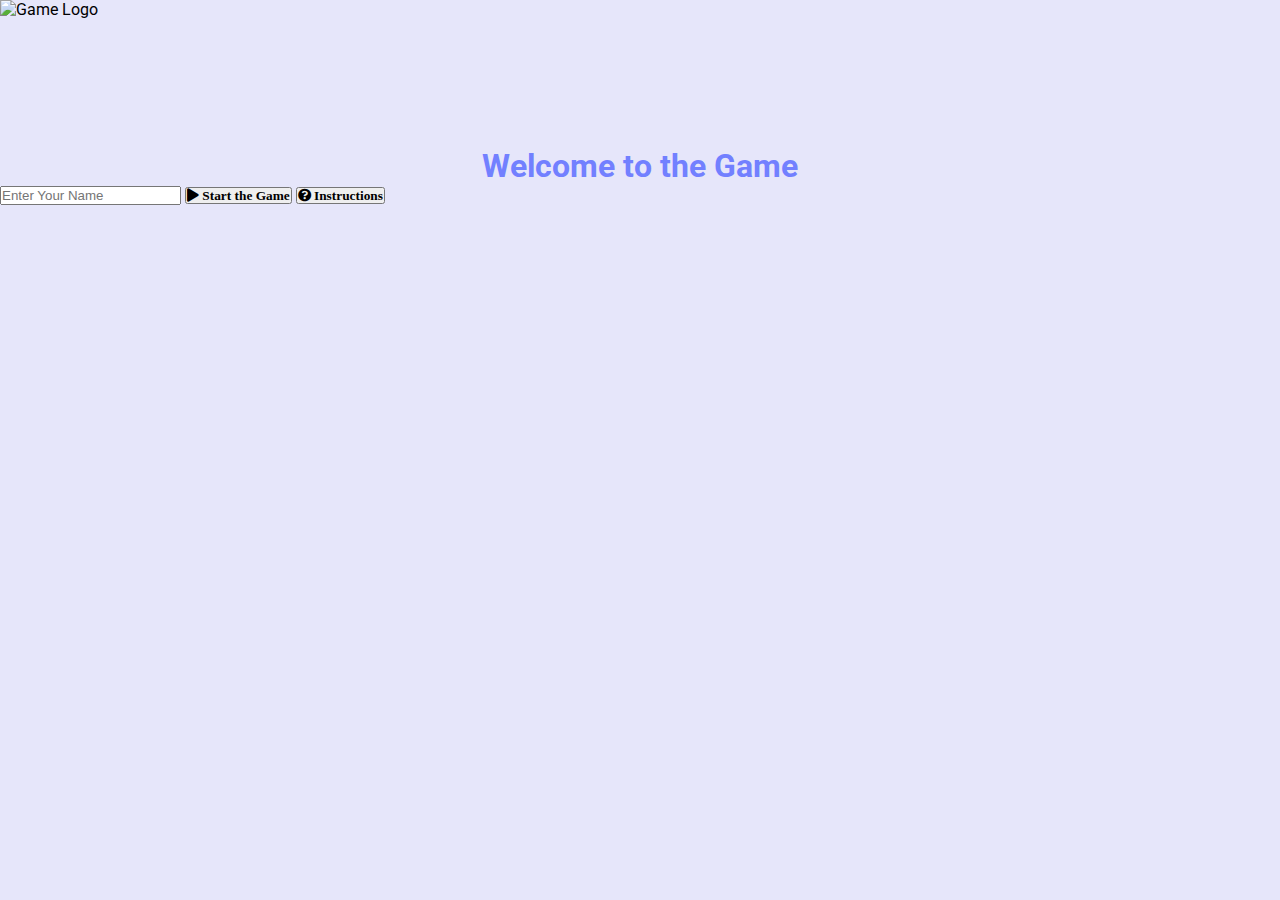
==== index.html @ 7c05099f "Update index.html" ====
<!DOCTYPE html>
<html lang="en">

<head>
  <!-- Meta Data start-->
  <meta charset="UTF-8">
  <meta name="viewport" content="width=device-width, initial-scale=1.0">
  <meta name="author" content="Hasibullah Rahmani">
  <meta name="description" content="the IRHA A Rock, Paper, Scissors Game, where you can play the classic Game of Rock, Paper, Scissor Game against Computer or System.">
  <meta name="keywords" content="Rock, Paper, Scissors, Game, Play, Strategy, Fun, Entertainment">
  <!-- Meta Data End-->
  <title>IrhaGames A Rock Paper Scissors Game</title>
  <!--link start-->
  <link rel="stylesheet" href="./assets/css/styles.css">
  <link rel="stylesheet" href="https://cdnjs.cloudflare.com/ajax/libs/font-awesome/5.15.4/css/all.min.css">
  <!--Link end-->
</head>

<body>

  <section class="welcome">
    <!-- Logo -->
    <div class="logo-container">
        <img src="./assets/image/logo.webp" alt="Game Logo">
    </div>

    <!-- Welcome Message -->
    <h1>Welcome to the Game</h1>

    <!-- Player Input and Start Button -->
    <div class="input-container">
      <!--  <label for="playerName">Enter your name:</label> -->
        <input type="text" id="playerName" placeholder="Enter Your Name">
        <button class="fas fa-play" onclick="startGame()"> Start the Game</button>
        <button  id="instructionsButton" class="fas fa-question-circle"> Instructions</button>
    </div>

<!-- Custom Modals -->

<div id="startGameModal" class="modal">
<div class="modal-content">
    <h3 id="startGameMessage"></h3>
    <button id="startGameModalOk">Yes</button>
    <button id="startGameModalNo">No</button>
</div>
</div>


<div id="instructionsModal" class="modal">
<div class="modal-content">
  <span class="close">&times;</span>

  <h2 class="modaltitle">Game Instructions</h3>
  <p class="modalparagraph">Enter Your Name and CLick "Start The Game".</p1>
  <p class="modalparagraph">Choose between Rock, Paper or Scissors by clicking in the icon.</p>
  <p class="modalparagraph">Rock beats Scissors.</p>
  <p class="modalparagraph">Scissors beats Paper.</p>
  <p class="modalparagraph">Paper beats Rock.</p>
  <p class="modalparagraph">There is 10 Move for you and Computer.</p>
  <p class="modalparagraph">Player with the most Points will win.</p>
  <p class="modalparagraph">Play again!</p>
  <h2 class="modaltitle"></h3>
</div>
</div>

</section>

<script src="./script/script.js"></script>
</body>

</html>
---- assets/css/styles.css ----
/* Import Google Fonts */
@import url('https://fonts.googleapis.com/css?family=Roboto:400,700&display=swap');

/* Apply global styles */
* {
  box-sizing: border-box;
  margin: 0;
  padding: 0;
}

body {
  font-family: 'Roboto', sans-serif;
  background-color: #E6E6FA;
}

h1 {
  text-align: center;
  font-size: 2rem;
  margin-top: 8rem;
  color: #7280ff;
}


h2 {
  text-align: center;
  font-size: 2rem;
  margin-top: 0rem;
  color: #7280ff;
}

/* Style scoreboard */
.scoreboard {
  display: flex;
  justify-content: center;
  margin-top: 1rem;
}

.scoreboard > div {
  font-size: 2rem;
  margin: 0 1rem;
  padding: 0.5rem;
  border: 2px solid #fbaf32;
  border-radius: 10px;
  color: #7280ff;
  flex: 1;
  text-align: center;
}

/* Additional styles for smaller screens */
@media only screen and (max-width: 768px) {
  .scoreboard {
    flex-direction: column; 
    align-items: center; 
  }

  .scoreboard > div {
    font-size: 1.5rem; 
    margin: 0.5rem 0; 
    padding: 0.3rem; 
    width: 80%; 
  }
}

/* Style choices */
.choices {
  display: flex;
  justify-content: center;
  margin-top: 1rem;
}

.choice {
  border: 2px solid #fbaf32;
  border-radius: 45px;
  margin: 0 2rem;
  padding: 1rem;
  background-color: #FFFFFF;
  transition: transform 0.2s ease-in-out;
  cursor: pointer;
  display: flex;
  justify-content: center;
  align-items: center;
}

.choice:hover {
  transform: scale(1.1);
}

.choice:active {
  transform: scale(0.9);
}

.choice i {
  color: #7280ff;
  font-size: 50px;
}

/* Style result */
.result {
  text-align: center;
  font-size: 2rem;
  margin-top: 0rem;
  color: #7280ff;
}

#computer-choice {
  text-align: center;
  font-size: 2rem;
  color: #7280ff;
}

/* Style timer */
.timer {
  text-align: center;
  font-size: 2rem;
  margin-top: 1rem;
  color: #7280ff;
}

/* Style play again button */
.play-again {
  display: block;
  margin: 1rem auto 1rem auto;
  padding: 1rem 2rem;
  border: none;
  border-radius: 10px;
  background-color: #7280ff;
  color: #FFFFFF;
  font-size: 1.5rem;
  cursor: pointer;
  transition: background-color 0.2s ease-in-out;
}

.play-again:hover {
  background-color: #993366;
}

.logo {
  position: absolute;
  top: 30px;
  left: 50%;
  transform: translateX(-50%);
  display: block;
  z-index: 100;
  transition: all 250ms linear;
}


.logo img {
	height: 100px;
	width: auto;
	display: block;
}

.play-again:active {
  transform: scale(0.9);
}

/* Add responsive design */
@media only screen and (max-width: 600px) {
  .choices {
    flex-wrap: wrap;
  }

  .choice {
    margin: 2rem 1rem;
  }

  .timer {
    margin-top: 1rem;
  }
}

ul {
  list-style: none;
  padding: 0;
  margin: 0;
  display: flex;
  flex-wrap: wrap;
  justify-content: center;
}

footer {
  text-align: center;
  padding: 5px;
  background-color: #abbaba;
  color: #000;
}

.image-wrapper {
  text-align: center;
}

.image-wrapper img {
  display: block;
  margin: 0 auto;
}

/* Add your existing CSS */

.modal {
  display: none;
  position: fixed;
  top: 0;
  left: 0;
  width: 100%;
  height: 100%;
  background-color: rgba(0, 0, 0, 0.5);
}

.modal-content {
  background-color: white;
  max-width: 80%;
  margin: auto;
  padding: 20px;
  border-radius: 5px;
  position: absolute;
  top: 50%;
  left: 25%;
  right:-65%;
  transform: translate(-50%, -50%);
}

/* Additional styles for smaller screens */
@media only screen and (max-width: 768px) {
  .modal-content {
    max-width: 90%; 
    padding: 15px; 
    margin: 0 auto; 
  }

  .modal-close {
    font-size: 18px; 
  }

  .modal-content img {
    max-width: 100%; 
    height: auto;
  }
}



/* Additional styles for your modal content */
.modal-close {
  position: absolute;
  top: 10px;
  right: 10px;
  font-size: 20px;
  background: none;
  border: none;
  cursor: pointer;
}

.modal-content {
  text-align: center; 
}

.modal-content img {
  max-width: 100%;
  height: auto;
  display: block;
  margin: 0 auto; 
}
.modal-content form {
  width: 100%;
  max-width: 400px;
  margin: 0 auto;
}

.form-group {
  margin-bottom: 20px;
}

.form-group label {
  display: block;
  font-weight: bold;
  margin-bottom: 5px;
}

.form-group input,
.form-group textarea {
  width: 100%;
  padding: 10px;
  border: 1px solid #ccc;
  border-radius: 4px;
}

.form-group textarea {
  resize: vertical;
}

.form-group button {
  background-color: #007bff;
  color: #fff;
  border: none;
  padding: 10px 20px;
  border-radius: 4px;
  cursor: pointer;
  transition: background-color 0.3s ease;
}

.form-group button:hover {
  background-color: #0056b3;
}


/* Style for the Game Strategy Tips section */
.strategy-tips-section {
  background-color: #f9f9f9;
  border-radius: 15px; 
  padding: 40px 0;
  display: flex;
  flex-direction: column;
  align-items: center; 
  max-width: 600px; 
  margin: 0 auto; 
}

.strategy-tip {
  background-color: #ffffff;
  border-radius: 10px;
  box-shadow: 0px 2px 10px rgba(0, 0, 0, 0.1);
  padding: 20px;
  margin: 20px 0;
  width: 80%;
  max-width: 400px;
}

.strategy-tip h3 {
  margin-bottom: 10px;
}

.strategy-tip p {
  margin: 0;
}
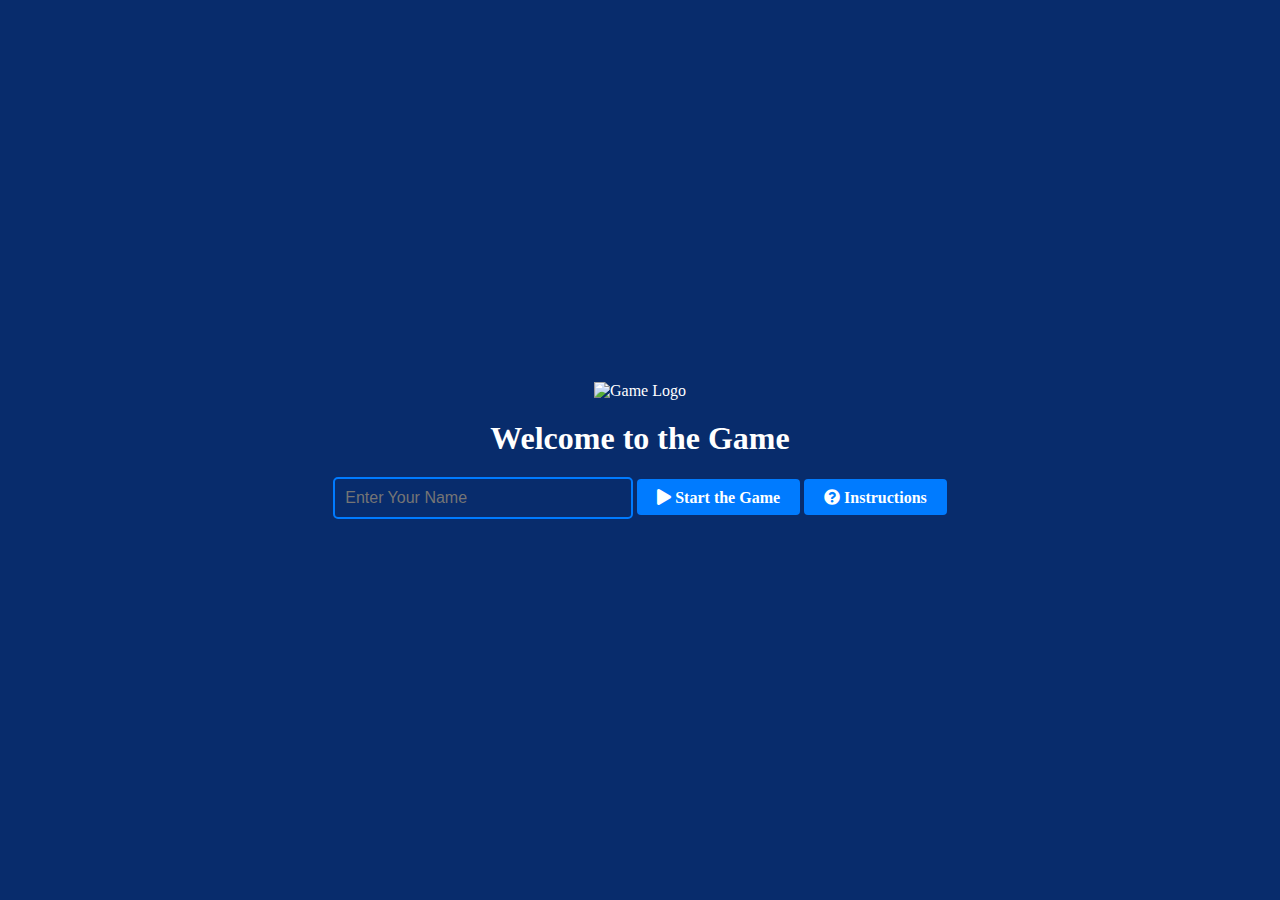
==== commit 4f02962d: "Updated Code in styles.css script.js and index.html" ====
--- a/index.html
+++ b/index.html
@@ -11,7 +11,7 @@
   <!-- Meta Data End-->
   <title>IrhaGames A Rock Paper Scissors Game</title>
   <!--link start-->
-  <link rel="stylesheet" href="./assets/css/styles.css">
+  <link rel="stylesheet" href="./assets/styles/styles.css">
   <link rel="stylesheet" href="https://cdnjs.cloudflare.com/ajax/libs/font-awesome/5.15.4/css/all.min.css">
   <!--Link end-->
 </head>
--- a/assets/styles/styles.css
+++ b/assets/styles/styles.css
@@ -0,0 +1,294 @@
+/* styles.css */
+/* universal selector - Applies to whole document */
+*{
+	padding: 0;
+	margin: 0;
+	box-sizing: border-box;
+	background: #082c6c;
+	color: #fff;
+}
+
+/* Additional styles for the welcome page */
+.welcome {
+    display: flex;
+    flex-direction: column;
+    align-items: center;
+    justify-content: center;
+    height: 100vh;
+}
+
+.input-container {
+    margin-top: 20px;
+    text-align: center;
+}
+
+/* Input field style */
+input[type="text"] {
+    padding: 10px;
+    width: 300px;
+    border: 2px solid #007BFF; /* Border color */
+    border-radius: 5px;
+    font-size: 16px;
+    transition: border-color 0.3s; /* Smooth transition for border color */
+}
+
+input[type="text"]:focus {
+    border-color: #0056b3; /* Highlight border color on focus */
+}
+
+
+/* Modal Styles */
+.modal {
+    display: none;
+    position: fixed;
+    top: 0;
+    left: 0;
+    width: 100%;
+    height: 100%;
+    background-color: rgba(0, 0, 0, 0.7);
+}
+
+.modal-content {
+    position: relative;
+    background-color: #ffffff;
+    margin: 10% auto;
+    padding: 20px;
+    width: 50%;
+    border-radius: 8px;
+    box-shadow: 0 10px 20px 0 rgba(0, 0, 0, 0.3);
+    text-align: center;
+}
+
+/* The Close Button */
+.close {
+    color: #aaaaaa;
+    float: right;
+    font-size: 28px;
+    font-weight: bold;
+    cursor: pointer;
+    transition: color 0.2s;
+}
+
+.close:hover,
+.close:focus {
+    color: #ff5b5b;
+}
+
+/* Modal Text */
+h3 {
+    font-size: 18px;
+	color: #082c6c;
+	background: #fff;
+	margin-bottom: 10px;
+}
+
+
+
+/* Modal Buttons */
+button {
+    padding: 10px 20px;
+    font-size: 16px;
+    cursor: pointer;
+    border: none;
+    background-color: #007BFF;
+    color: #fff;
+    border-radius: 4px;
+    transition: background-color 0.3s;
+}
+
+button:hover {
+    background-color: #0056b3;
+}
+
+/* To center everything in game */
+.game{
+	display: flex;
+	flex-direction: column;
+	height: 100vh;
+	width: 100vw;
+	justify-content: center;
+	align-items: center;
+}
+
+/* Title of the game */
+.title{
+	position: absolute;
+	top: 0;
+	font-size: 4rem;
+	z-index: 2;
+}
+
+/* Logo styling */
+.logo-container {
+    text-align: center;
+    margin-bottom: 20px; /* Adjust as needed */
+}
+
+.logo-container img {
+    width: 50px; /* Adjust the width of the logo */
+    height: auto; /* Maintain aspect ratio */
+}
+
+/* Score Board */
+.score{
+	display: flex;
+	width: 30vw;
+	justify-content: space-evenly;
+	position: absolute;
+	top: 70px;
+	z-index: 1;
+}
+
+/* Score */
+.p-count,.c-count{
+	text-align: center;
+	font-size: 1.5rem;
+	margin-top: 1rem;
+}
+
+/* displaying three buttons in one line */
+.options{
+	display: flex;
+	width: 50vw;
+	justify-content: space-evenly;
+	margin-top: 2rem;
+}
+
+.options {
+    display: flex;
+    justify-content: space-around; /* Align icons evenly */
+    width: 300px; /* Adjust the width as needed */
+}
+
+/* Style for each icon */
+.rock, .paper, .scissor {
+    padding: 13px; /* Increase padding for better clickability */
+    border-radius: 50%; /* Make the icons circular */
+    background: #4CAF50; /* Green background color */
+    color: #fff; /* White text color */
+    font-size: 50px; /* Adjust icon size */
+    cursor: pointer;
+    transition: transform 0.2s, box-shadow 0.2s; /* Add smooth transitions */
+}
+
+/* Hover effect */
+.rock:hover, .paper:hover, .scissor:hover {
+    transform: scale(1.1); /* Increase size on hover */
+    box-shadow: 0 0 10px rgba(0, 0, 0, 0.3); /* Add shadow on hover */
+}
+
+
+.move{
+	font-size: 2rem;
+	font-weight: bold;
+}
+
+/* Reload button style */
+.reload {
+	display: none;
+	margin-top: 2rem;
+	padding: 1rem;
+	background: green;
+	outline: none;
+	border: none;
+	border-radius: 10px;
+	cursor: pointer;
+}
+
+.result{
+	margin-top: 20px;
+	font-size: 1.2rem;
+}
+
+.modaltitle {
+	font-size: 25px;
+	color: #6b6b6b;
+	background: #fff;
+	border-bottom: 1px solid #aaa;
+	text-align: left; /* Aligning the text to the left */
+}
+
+.modalparagraph {
+    font-size: 18px;
+	color: #fff;
+	background: #007BFF;
+	margin-bottom: 10px;
+	border: 10px solid #007BFF;
+}
+
+
+
+#instructionsModalContainer {
+	display: none;
+	position: fixed;
+	top: 0;
+	left: 0;
+	width: 100%;
+	height: 100%;
+	background-color: rgba(0, 0, 0, 0.5);
+	z-index: 1000; /* Add a higher z-index value */
+  }
+
+#instructionsModal {
+	display: none;
+	position: fixed;
+	z-index: 1;
+	left: 0;
+	top: 0;
+	width: 100%;
+	height: 100%;
+	background-color: rgba(0, 0, 0, 0.5);
+	
+  }
+  
+  #instructionsModal .modal-content {
+	background-color: #fefefe;
+	margin: 15% auto;
+	padding: 20px;
+	border: 1px solid #888;
+	width: 80%;
+	max-width: 800px;
+	text-align: left;
+	border-radius: 4px;
+  }
+  
+  #instructionsModal .modal-content h2 {
+	margin-top: 0;
+	margin-bottom: 13px;
+  }
+  
+  #instructionsModal .modal-content p {
+	margin-bottom: 2px;
+  }
+  
+  #instructionsModal .close {
+	color: #aaa;
+	background-color: #fff;
+	float: right;
+	font-size: 28px;
+	font-weight: bold;
+	cursor: pointer;
+  }
+  
+  #instructionsModal .close:hover,
+  #instructionsModal .close:focus {
+	color: black;
+	text-decoration: none;
+	filter: brightness(90%);
+  }
+
+/* Responsive Design */
+@media screen and (max-width: 612px)
+{ 
+	.title{
+		text-align: center;
+	}
+	.score{
+		position: absolute;
+		top: 200px;
+		width: 100vw;
+	}
+	.options{
+		width: 100vw;
+	}
+}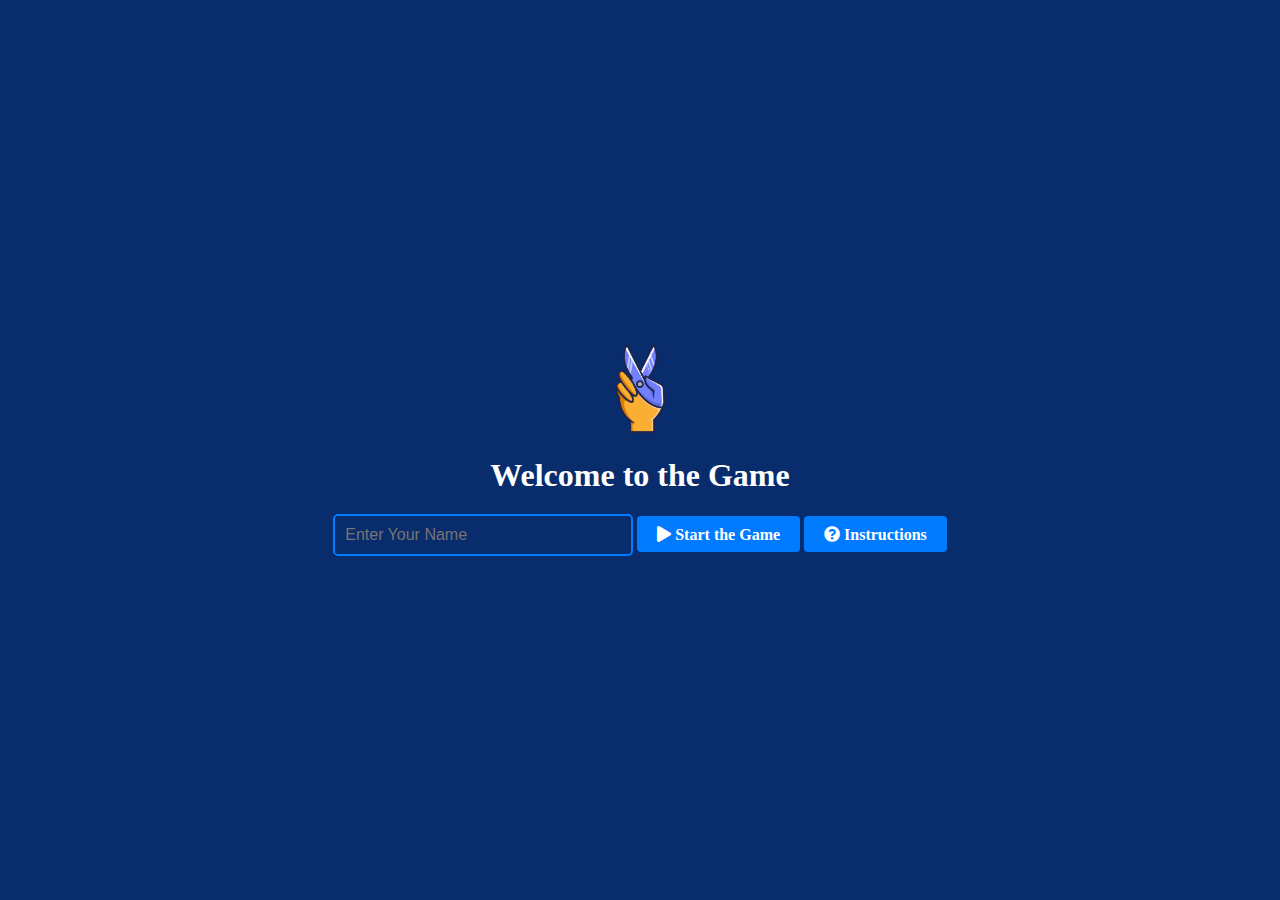
==== commit a9478759: "Removed unnecessary files" ====
--- a/index.html
+++ b/index.html
@@ -21,7 +21,7 @@
   <section class="welcome">
     <!-- Logo -->
     <div class="logo-container">
-        <img src="./assets/image/logo.webp" alt="Game Logo">
+        <img src="./assets/images/logo.webp" alt="Game Logo">
     </div>
 
     <!-- Welcome Message -->
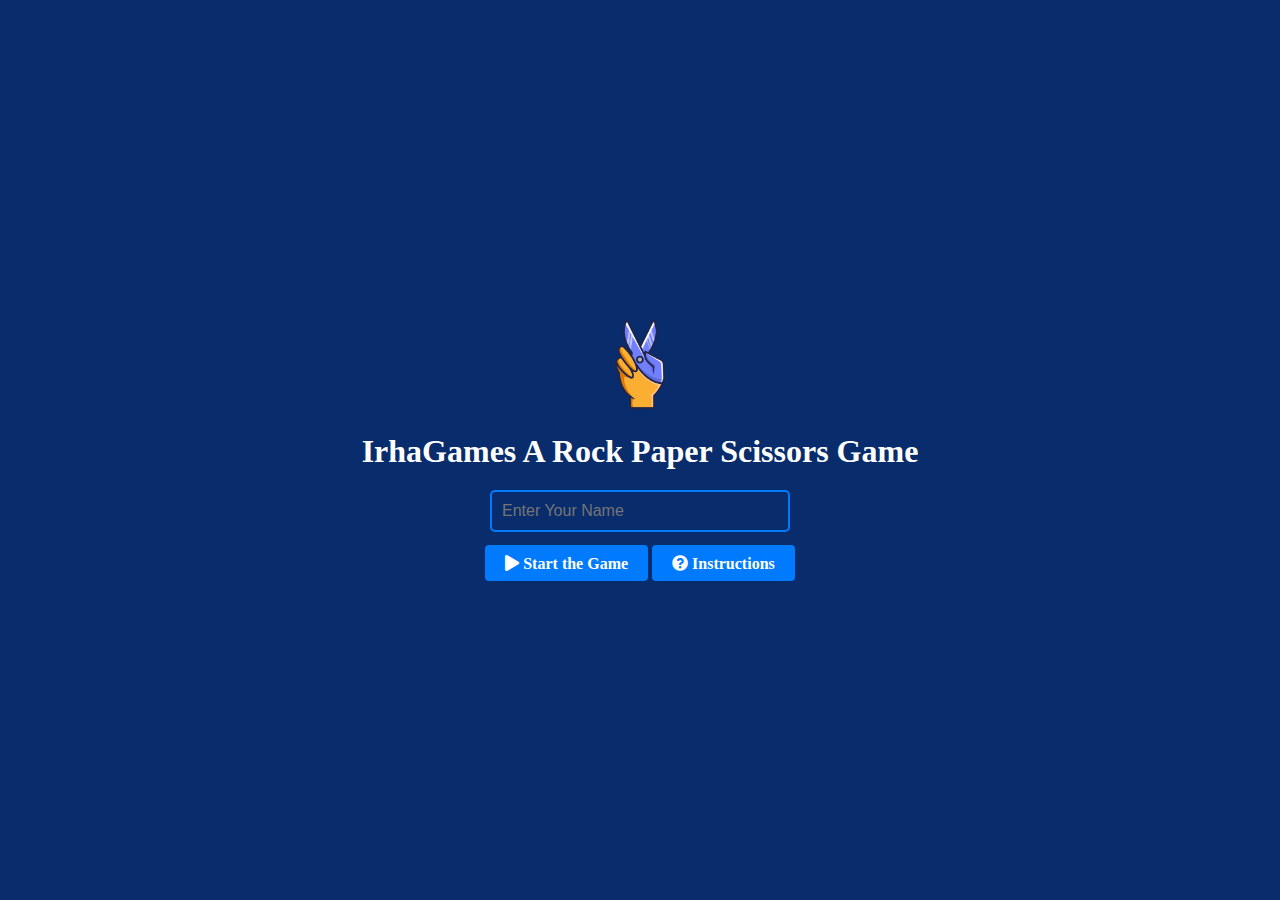
==== commit d2cd490a: "updated styles" ====
--- a/index.html
+++ b/index.html
@@ -9,6 +9,7 @@
   <meta name="description" content="the IRHA A Rock, Paper, Scissors Game, where you can play the classic Game of Rock, Paper, Scissor Game against Computer or System.">
   <meta name="keywords" content="Rock, Paper, Scissors, Game, Play, Strategy, Fun, Entertainment">
   <!-- Meta Data End-->
+  <link rel="icon" type="image" href="./assets/images/logo.webp">
   <title>IrhaGames A Rock Paper Scissors Game</title>
   <!--link start-->
   <link rel="stylesheet" href="./assets/styles/styles.css">
@@ -25,14 +26,16 @@
     </div>
 
     <!-- Welcome Message -->
-    <h1>Welcome to the Game</h1>
+    <h1>IrhaGames A Rock Paper Scissors Game</h1>
 
     <!-- Player Input and Start Button -->
     <div class="input-container">
       <!--  <label for="playerName">Enter your name:</label> -->
         <input type="text" id="playerName" placeholder="Enter Your Name">
+        <div class="divbutton">
         <button class="fas fa-play" onclick="startGame()"> Start the Game</button>
         <button  id="instructionsButton" class="fas fa-question-circle"> Instructions</button>
+      </div>
     </div>
 
 <!-- Custom Modals -->
@@ -40,8 +43,12 @@
 <div id="startGameModal" class="modal">
 <div class="modal-content">
     <h3 id="startGameMessage"></h3>
+    <div class="logo-container">
+      <img src="./assets/images/logo.webp" alt="Game Logo">
+  </div>
+    <br>
     <button id="startGameModalOk">Yes</button>
-    <button id="startGameModalNo">No</button>
+    <button class="buttonno" id="startGameModalNo">No</button>
 </div>
 </div>
 
--- a/assets/styles/styles.css
+++ b/assets/styles/styles.css
@@ -82,7 +82,13 @@
 	margin-bottom: 10px;
 }
 
-
+h1{
+	text-align: center;
+}
+
+.divbutton {
+	margin-top: 13px;
+}
 
 /* Modal Buttons */
 button {
@@ -95,10 +101,24 @@
     border-radius: 4px;
     transition: background-color 0.3s;
 }
-
 button:hover {
     background-color: #0056b3;
 }
+
+.buttonno {
+    padding: 10px 20px;
+    font-size: 16px;
+    cursor: pointer;
+    border: none;
+    background-color: red;
+    color: #fff;
+    border-radius: 4px;
+    transition: background-color 0.3s;
+}
+.buttonno:hover {
+    background-color: darkred;
+}
+
 
 /* To center everything in game */
 .game{
@@ -122,11 +142,13 @@
 .logo-container {
     text-align: center;
     margin-bottom: 20px; /* Adjust as needed */
+	background: transparent;
 }
 
 .logo-container img {
     width: 50px; /* Adjust the width of the logo */
     height: auto; /* Maintain aspect ratio */
+	background: transparent;
 }
 
 /* Score Board */
